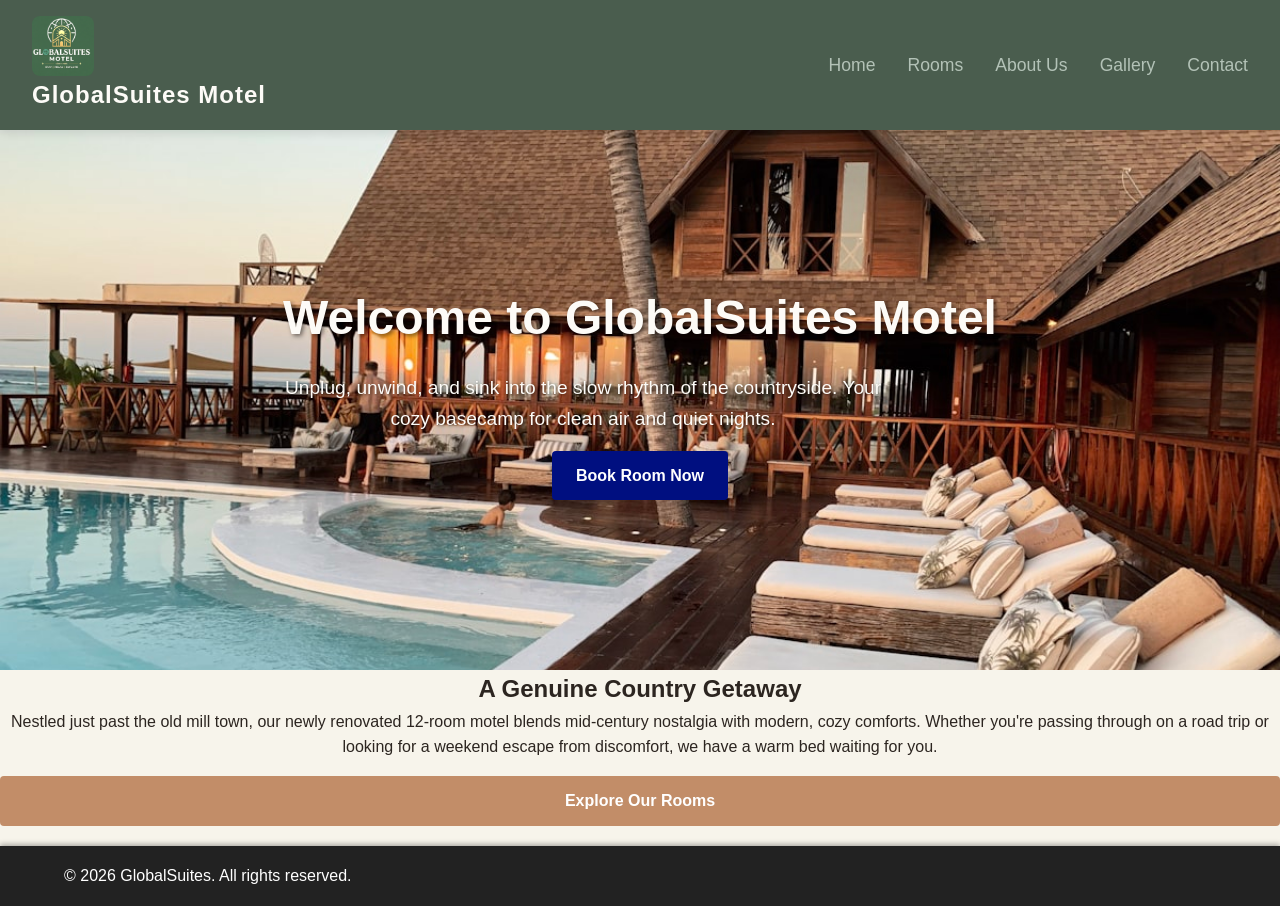
==== Index.html @ 99429817 "Add my first commit" ====
<!DOCTYPE html>
<html lang="en">
<head>
    <meta charset="UTF-8">
    <meta name="viewport" content="width=device-width, initial-scale=1.0">
    <title>Home |GlobalSuites Motel</title>

    <link rel="stylesheet" href="example.css">
</head>
<body>

    <nav class="navbar">

        <div class="name">
            <div class="logo">
                <img src="gallery/MLogo.png">
            </div>
            <a href="index.html"> GlobalSuites Motel</a>
        </div>
        
        <ul class="nav-links">
            <li><a href="index.html" class="nav-home">Home</a></li>
            <li><a href="rooms.html" class="nav-rooms">Rooms</a></li>
            <li><a href="AboutUs.html" class="nav-rooms">About Us</a></li>
            <li><a href="Gallery.html" class="nav-rooms">Gallery</a></li>
            <li><a href="contact.html" class="nav-contact">Contact</a></li>
        </ul>
    </nav>

    <main>
        
        <div class="home-intro">
            <div class="intro-content">
                <h1>Welcome to GlobalSuites Motel</h1>
                <p>Unplug, unwind, and sink into the slow rhythm of the countryside. Your cozy basecamp for clean air and quiet nights.</p>
                <a href="Booking.html" class="btn1">Book Room Now</a>
            </div>

        </div>

        <div class="intro-content2"> 
            <h2>A Genuine Country Getaway</h2>
            <p>Nestled just past the old mill town, our newly renovated 12-room motel blends mid-century nostalgia with modern, cozy comforts.
                 Whether you're passing through on a road trip or looking for a weekend escape from discomfort, we have a warm bed waiting for you.</p>
            <a href="rooms.html" class="btn">Explore Our Rooms</a>
        </div>
    </main>
    
    
    <footer>
        <div class="footer-container">
            <p>&copy; 2026 GlobalSuites. All rights reserved.</p>
        </div>
    </footer>

</body>
</html>
---- example.css ----
/*General styling*/
:root {
    --primary-color: #4a5d4e;
    --accent-color: #c28d68;
    --text-dark: #2c2520;
    --text-light: #fdfbf7;
    --bg-light: #f7f4eb;
    --font-sans: 'Segoe UI', Tahoma, Geneva, Verdana, sans-serif;
}

body {
    font-family: var(--font-sans);
    background-color: #f7f4eb;
    color: var(--text-dark);
    line-height: 1.6;
}

* {
    box-sizing: border-box;
    margin: 0;
    padding: 0;
}

@media (max-width: 768px) {
    .navbar {
        flex-direction: column;
        gap: 1rem;
    }
}

.logo img {
    height: 60px;              
    width: auto;               
    display: block;            
    border-radius: 8px;        
    transition: transform 0.3s ease, box-shadow 0.3s ease;
}

/* Hover effect */
.logo img:hover {
    transform: scale(1.05);    /* Slight zoom */
    box-shadow: 0 4px 12px rgba(0,0,0,0.3);
}

.name a {
    color: var(--text-light);
    font-size: 1.5rem;
    font-weight: bold;
    text-decoration: none;
    letter-spacing: 1px;
}

.navbar {
    background-color: var(--primary-color);
    padding: 1rem 2rem;
    display: flex;
    justify-content: space-between;
    align-items: center;
    position: sticky;
    top: 0;
    z-index: 1000;
    box-shadow: 0 2px 10px rgba(0, 0, 0, 0.1);
}

.nav-links{
    display: flex;
    list-style: none;
    gap: 2rem;
}

.nav-links li{
    list-style: none;
}
.nav-links a:hover{
    color: var(--text-light);

}

.nav-links a {
    color: #b3c2b7;
    text-decoration: none;
    font-weight: 500;
    font-size: 1.1rem;
    padding: 0.5rem 0;
    transition: color 0.3s ease, border-color 0.3s ease;
    border-bottom: 2px solid transparent;
}


/*Home Page*/
.home-intro{
    background: url(gallery/rufy.jpg) center / cover no-repeat;
    height: 60vh;
    display: flex;
    flex-direction: column;
    justify-content: center;
    align-items: center;
    text-align: center;
    color: var(--text-light);
    padding: 0 1rem;
}

.intro-content h1 {
    font-size: 3rem;
    margin-bottom: 1rem;
    text-shadow: 2px 2px 4px rgba(0, 0, 0, 0.5);
}

.intro-content p {
    font-size: 1.2rem;
    max-width: 600px;
    text-shadow: 1px 1px 3px rgba(0, 0, 0, 0.5);
}

.intro-content2 {
    text-align: center;
    max-width: 100%;
    margin: 0 auto;
}

/* Footer */
footer {
    background-color: #222; 
    color: #fff;    
    height: 60px;
    display: flex;
    align-items: center;
    justify-content: center;      
    bottom: 0;
    left: 0;
    width: 100%;
    box-shadow: 0 -2px 5px rgba(0,0,0,0.3);
    position: static;
}

.footer-container {
    display: flex;
    justify-content: space-between;
    align-items: center;
    width: 90%;
    max-width: 1200px;
}

/*Rooms*/

.room-intro{ 
    background: url(gallery/intro.jpg) center / cover no-repeat;
    color: var(--text-light);
    height: 60vh;
    display: flex;
    flex-direction: column;
    justify-content: center;
    align-items: center;
    text-align: center;
    color: var(--text-light);
    padding: 0 1rem;

}


.section-title {
    text-align: center;
    margin-bottom: 2rem;
    color: var(--primary-color);
}

.room-display{
    display: grid;
    grid-template-columns: repeat(auto-fit, minmax(300px, 1fr));
    gap: 2rem;
}

.rooms-grid {
    display: grid;
    grid-template-columns: repeat(auto-fit, minmax(300px, 1fr));
    gap: 2rem;
}

.room-card {
    background: white;
    border-radius: 8px;
    overflow: visible;
    box-shadow: 0 4px 15px rgba(0, 0, 0, 0.05);
    margin: 20px;
    padding: 10px;
}

.room-img {
    height: 220px;
    background-size: cover;
    background-position: center;
}

.price{
    text-align: center;
    font-weight: bold;
}

.btn{
    display: inline-block;
    background-color: var(--accent-color);
    color: white;
    padding: 0.75rem 1.5rem;
    text-decoration: none;
    border-radius: 4px;
    font-weight: bold;
    margin-top: 1rem;
    margin-bottom: 20px;
    transition: background 0.3s ease;
    width: 100%;
    text-align: center;
}

.btn:hover {
    background-color: #af7751;
}

/*booking*/
#booking{
    background: url('MLogo.png') center / cover no-repeat;
    
}
 .booking-container {
    background-color: rgba(253, 251, 247, 0.96); /* Warm lighter background with slight transparency */
    border-radius: 12px;
    box-shadow: 0 8px 30px rgba(0, 0, 0, 0.2);
    width: 100%;
    max-width: 750px;
    padding: 2.5rem;
    color: #2c2520;
    margin: 20px;
    margin-left: 20%;
    margin-right: 20%;
    padding-top: 1.5rem;    /* Reduced from 2.5rem */
    padding-bottom: 1.5rem
}

.btn1{
    display: inline-block;
    align-items: center;
    background-color: #000f80;
    color: white;
    padding: 0.75rem 1.5rem;
    text-decoration: none;
    border-radius: 4px;
    font-weight: bold;
    margin-top: 1rem;
    margin-bottom: 20px;
    transition: background 0.3s ease;
    text-align: center;
}

.btn1:hover{
    background-color: green;
}

.booking-container h2 {
    font-weight: 600;
    letter-spacing: -0.5px;
    margin-bottom: 1rem;
    text-align: center;
}

.booking-form a{
    align-items: center;
}

.room-btn{
    padding-left: 30.25%;
}

.booking-intro{ 
    background: url(gallery/booking\ bg.jpg) center / cover no-repeat;
    color: var(--text-light);
    height: 60vh;
    display: flex;
    flex-direction: column;
    justify-content: center;
    align-items: center;
    text-align: center;
    color: var(--text-light);
    padding: 0 1rem;
}

/* Modernize the radio buttons */
.dropdown{
    padding: 10px;
    font-size: 16px;
    border: 1px solid #ccc;
    border-radius: 4px;
    background-color: #fff;
    cursor: pointer;
}

.dropdown:focus{
    border-color: #007bff;
    outline: none;
}
.form-group {
    display: flex;
    flex-direction: column;
    margin-bottom: 1.5rem;
}

.form-group label {
    font-size: 0.9rem;
    font-weight: 600;
    color: #555;
    margin-bottom: 0.5rem;
}

/* Input styling */
input[type="text"],
input[type="tel"],
input[type="email"],
input[type="number"],
input[type="date"] {
    padding: 12px 16px;
    border: 1px solid #ddd;
    border-radius: 8px;
    font-size: 1rem;
    transition: border-color 0.2s, box-shadow 0.2s;
    outline: none;
}

input:focus {
    border-color: #4a5d4e;
    box-shadow: 0 0 0 3px rgba(74, 93, 78, 0.1);
}


/*AboutUs*/
.About-intro{
    background: url(gallery/6.jpg) center / cover no-repeat;
    height: 60vh;
    display: flex;
    flex-direction: column;
    justify-content: center;
    align-items: center;
    text-align: center;
    color: var(--text-light);
    padding: 0 1rem;
}


#about-card {
    background: white;
    border-radius: 8px;
    overflow: visible;
    box-shadow: 0 4px 15px rgba(0, 0, 0, 0.05);
    margin: 20px;
    padding: 10px;
    text-align: center;
}

/*Contact Section*/
.contact-section {
    display: grid;
    grid-template-columns: repeat(auto-fit, minmax(300px, 1fr));
    gap: 3rem;
    margin: 20px;
    padding: 15px;
}

.contact-intro{ 
    background: url(gallery/11.jpg) center / cover no-repeat;
    color: var(--text-light);
    height: 60vh;
    display: flex;
    flex-direction: column;
    justify-content: center;
    align-items: center;
    text-align: center;
    color: var(--text-light);
    padding: 0 1rem;

}

.social-icons img{
    width: 40px;
    height: 35px;
    transition: transform 0.3s ease;
}

.social-icons a{
    font-weight: bold;
    text-decoration: none;
    color: rgb(3, 67, 105);
}

.icon-design img{
    margin-right: 20px;
}

.icon-design :hover{
    color: rgb(15, 0, 0);
    transform: scale(1.05);
    
}

/*Gallery*/
.gallery-intro{
    background: url(gallery/galleryBg.jpg) center / cover no-repeat;
    height: 60vh;
    display: flex;
    flex-direction: column;
    justify-content: center;
    align-items: center;
    text-align: center;
    color: var(--text-light);
    padding: 0 1rem;
}
.gallery-card{
    background: white;
    border-radius: 8px;
    overflow: visible;
    box-shadow: 0 4px 15px rgba(0, 0, 0, 0.05);
    margin: 20px;
    padding: 10px;
    height: 260px;
}

.gallery-card p{
    text-align: center;
}

.gallery-img {
    height: 220px;
    background-size: cover;
    background-position: center;
}

.gallery-img img {
    height: 220px;
    background-size: cover;
    background-position: center;
}
.gallery-img:hover img{
    transform: scale(1);
}
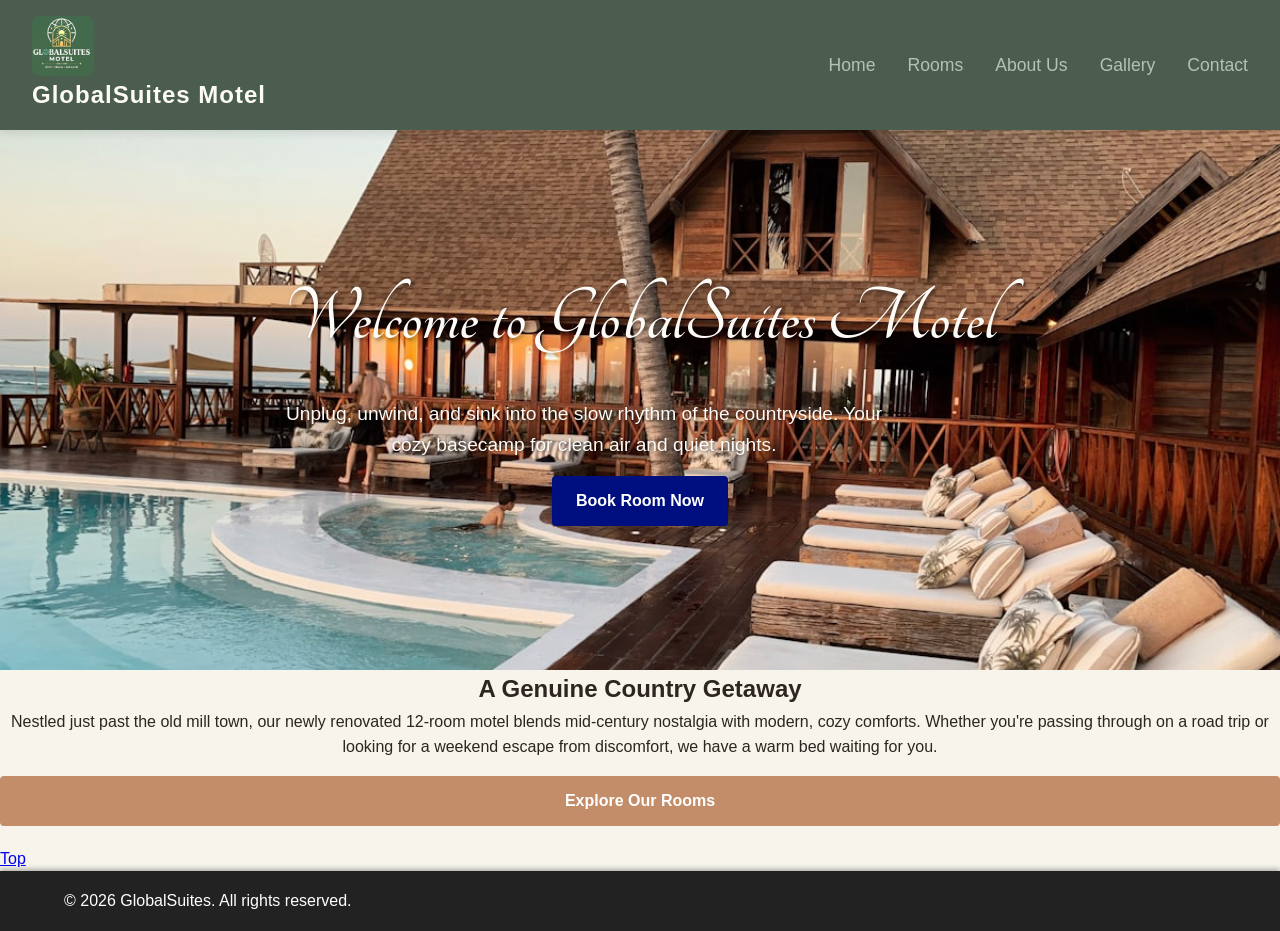
==== commit 82cabbf0: "Add Google Fonts link and improve navigation to top of the page in Index.html" ====
--- a/Index.html
+++ b/Index.html
@@ -6,6 +6,7 @@
     <title>Home |GlobalSuites Motel</title>
 
     <link rel="stylesheet" href="example.css">
+    <link rel="stylesheet" href="https://fonts.googleapis.com/css?family=Tangerine">
 </head>
 <body>
 
@@ -46,6 +47,7 @@
         </div>
     </main>
     
+   <a href="#top" or the empty fragment ( href="#" )>Top</a>
     
     <footer>
         <div class="footer-container">
--- a/example.css
+++ b/example.css
@@ -15,6 +15,11 @@
     line-height: 1.6;
 }
 
+
+body h3{
+    font-family: 'satisfy', cursive;
+}
+
 * {
     box-sizing: border-box;
     margin: 0;
@@ -27,6 +32,8 @@
         gap: 1rem;
     }
 }
+
+
 
 .logo img {
     height: 60px;              
@@ -101,7 +108,8 @@
 }
 
 .intro-content h1 {
-    font-size: 3rem;
+    font-family: 'Tangerine', serif;
+    font-size: 5rem;
     margin-bottom: 1rem;
     text-shadow: 2px 2px 4px rgba(0, 0, 0, 0.5);
 }
@@ -353,6 +361,10 @@
     text-align: center;
 }
 
+.about-card h3{
+    font-family: 'Tangerine', serif;
+    font-size: 2rem;
+}
 /*Contact Section*/
 .contact-section {
     display: grid;
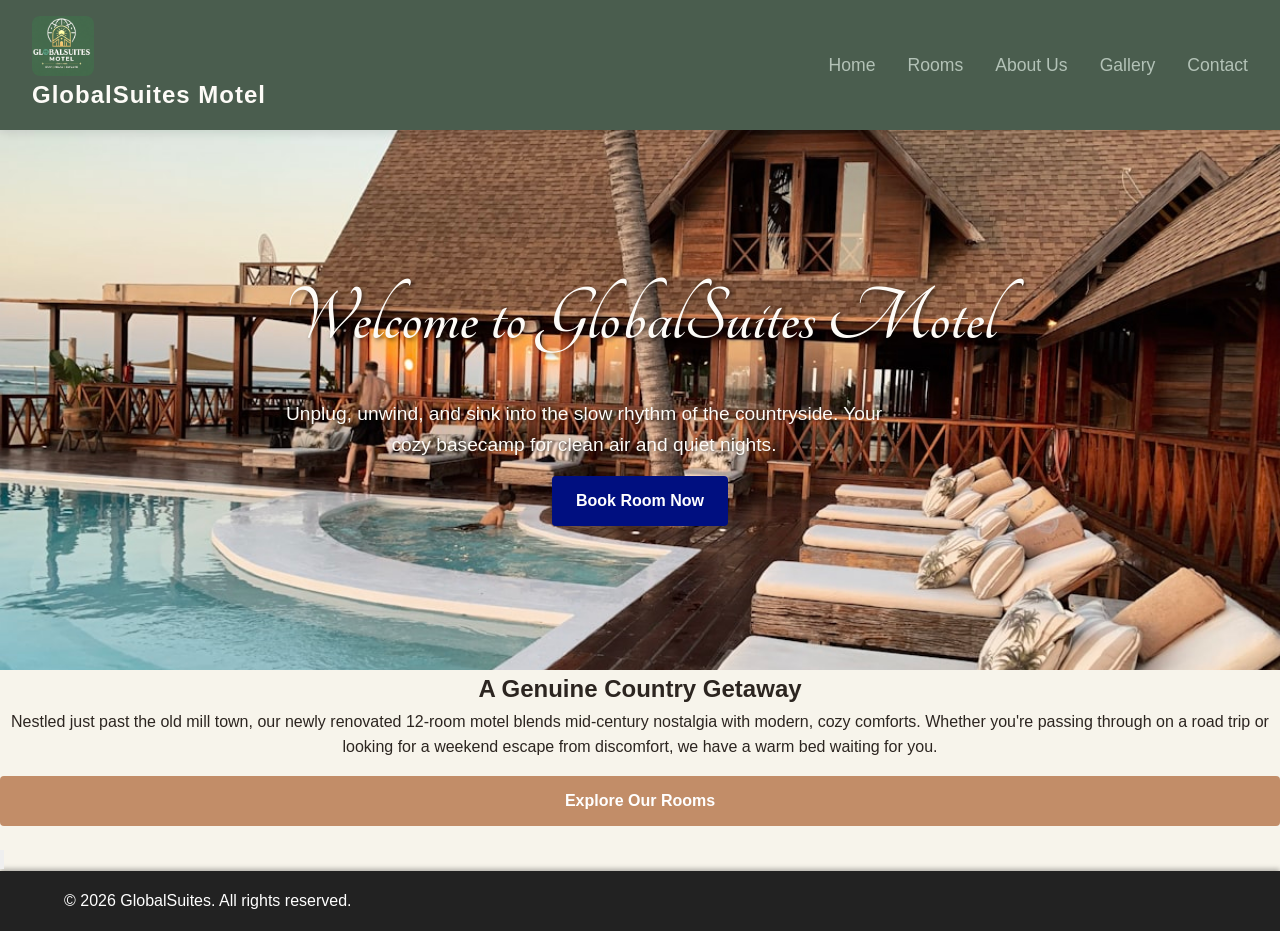
==== commit 9c8cb4f5: "Add smooth scroll-to-top button in Index and Rooms pages" ====
--- a/Index.html
+++ b/Index.html
@@ -47,7 +47,7 @@
         </div>
     </main>
     
-   <a href="#top" or the empty fragment ( href="#" )>Top</a>
+    <button id="top" onclick="window.scrollTo({top: 0, behavior: 'smooth'})"><img src="icon.png" alt=""></button>
     
     <footer>
         <div class="footer-container">
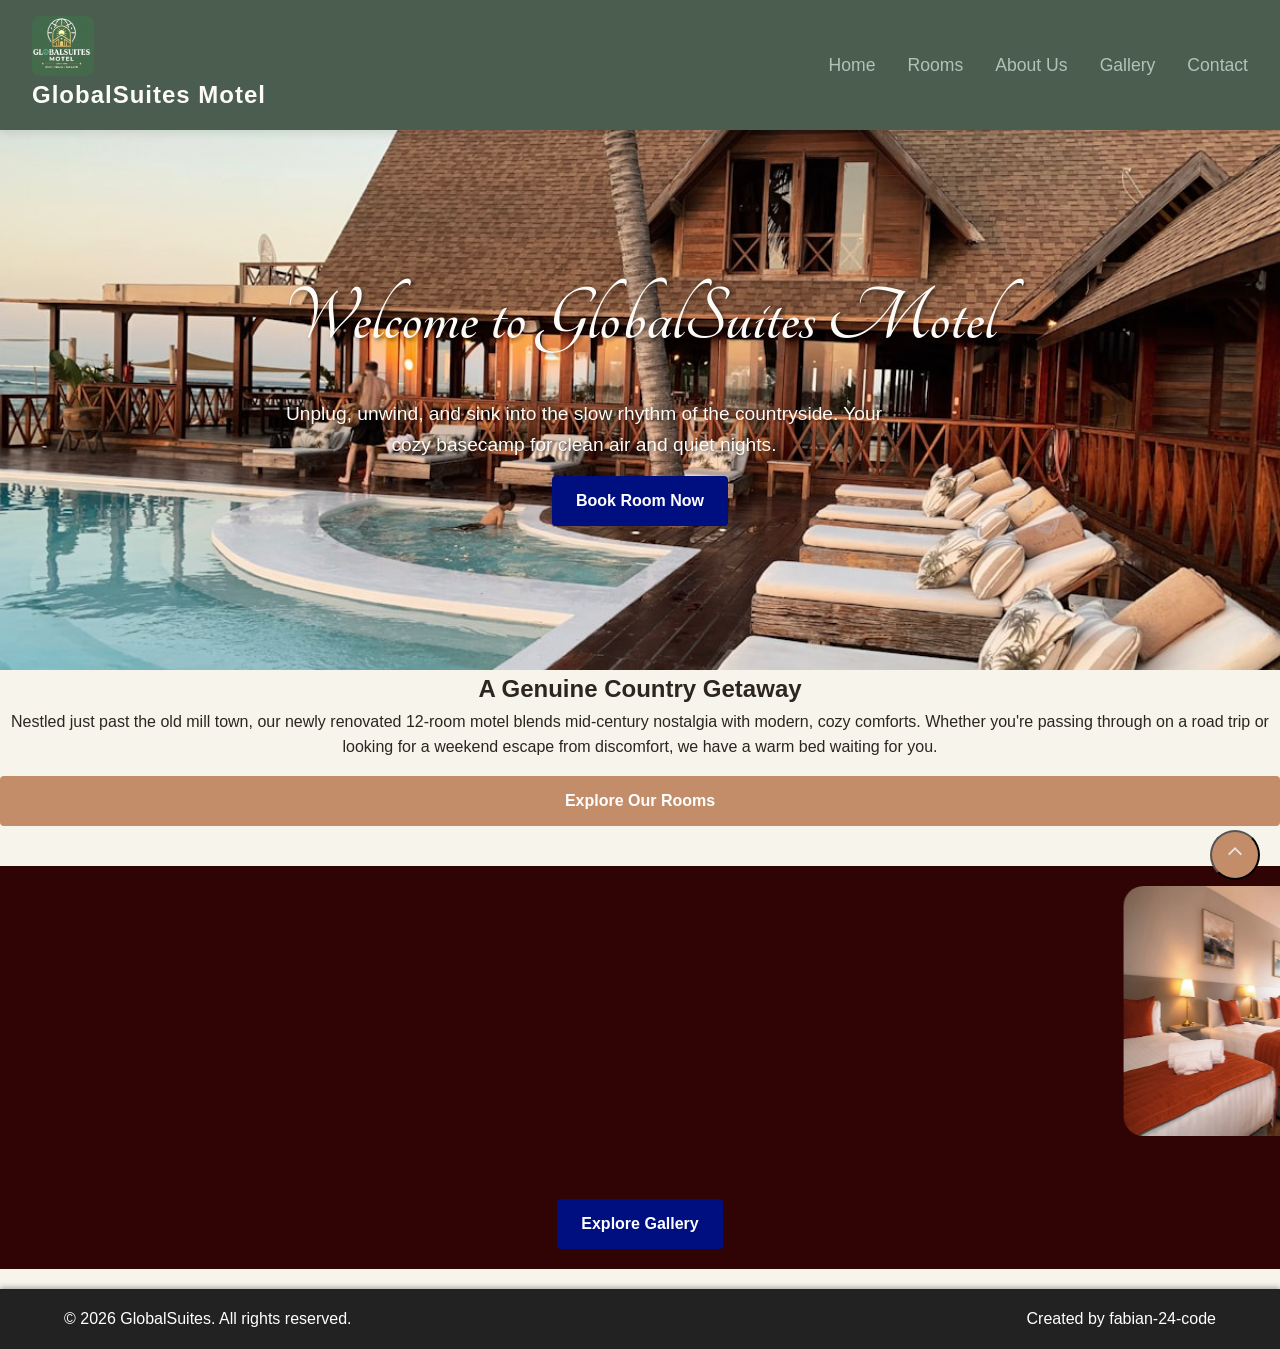
==== commit 92a989f5: "Add wave SVG graphic to gallery" ====
--- a/Index.html
+++ b/Index.html
@@ -45,13 +45,30 @@
                  Whether you're passing through on a road trip or looking for a weekend escape from discomfort, we have a warm bed waiting for you.</p>
             <a href="rooms.html" class="btn">Explore Our Rooms</a>
         </div>
+
+        <div class="image-slides">            
+            <marquee behavior="scroll" direction="left" scrollamount="10">
+                <img src="gallery/twin1.jpg" alt="">
+                <img src="gallery/KidsFeast.jpg" alt="">
+                <img src="gallery/presidential suite 3.jpeg" alt="">
+                <img src="gallery/queen.jpg" alt="">
+                <img src="gallery/twin1.jpg" alt="">
+                <img src="gallery/2.jpg" alt="">
+            </marquee>
+            
+            <div class="intro-content">
+                    <a href="Gallery.html" class="btn1">Explore Gallery</a>
+            </div>
+
+        </div
     </main>
     
-    <button id="top" onclick="window.scrollTo({top: 0, behavior: 'smooth'})"><img src="icon.png" alt=""></button>
+    <button id="top" onclick="window.scrollTo({top: 0, behavior: 'smooth'})"><img src="gallery/icon.png" alt=""></button>
     
     <footer>
         <div class="footer-container">
             <p>&copy; 2026 GlobalSuites. All rights reserved.</p>
+            <p>Created by fabian-24-code</p>
         </div>
     </footer>
 
--- a/example.css
+++ b/example.css
@@ -16,6 +16,29 @@
 }
 
 
+#top {
+    width: 50px;
+    height: 50px;
+    position: fixed;
+    color:#4a5d4e;
+    background-color: var(--accent-color);
+    border-radius: 80%;
+    bottom: 20px;
+    right: 20px;
+    animation: fade-in linear forwards;
+    animation-timeline: scroll();
+    animation-range: 0px 50vh; /* Starts hidden, fully visible at 50% of viewport height */
+}
+
+
+#top a {
+  font-variation-settings:
+  'FILL' 0,
+  'wght' 400,
+  'GRAD' 0,
+  'opsz' 24
+}
+
 body h3{
     font-family: 'satisfy', cursive;
 }
@@ -33,7 +56,10 @@
     }
 }
 
-
+@keyframes fade-in {
+  from { opacity: 0; visibility: hidden; }
+  to { opacity: 1; visibility: visible; }
+}
 
 .logo img {
     height: 60px;              
@@ -126,6 +152,21 @@
     margin: 0 auto;
 }
 
+.image-slides {
+    display: flex;
+    background-color: rgb(48, 4, 4);
+    justify-content: center;
+    flex-wrap: wrap;
+    gap: 20px;
+    margin: 20px 0;
+}
+
+.image-slides img{
+    width: 250px;
+    height: 250px;
+    margin: 20px;
+    border-radius: 20px;
+}
 /* Footer */
 footer {
     background-color: #222; 
@@ -229,7 +270,7 @@
     
 }
  .booking-container {
-    background-color: rgba(253, 251, 247, 0.96); /* Warm lighter background with slight transparency */
+    background: url('gallery/wave.svg') center / cover no-repeat;
     border-radius: 12px;
     box-shadow: 0 8px 30px rgba(0, 0, 0, 0.2);
     width: 100%;
@@ -367,11 +408,13 @@
 }
 /*Contact Section*/
 .contact-section {
+    background: url('gallery/contactBg.png') center / cover no-repeat;
     display: grid;
     grid-template-columns: repeat(auto-fit, minmax(300px, 1fr));
     gap: 3rem;
     margin: 20px;
     padding: 15px;
+    margin-bottom: 0;
 }
 
 .contact-intro{ 
@@ -386,6 +429,15 @@
     color: var(--text-light);
     padding: 0 1rem;
 
+}
+
+hr {
+  transform: rotate(-2deg); /* Small rotation for a modern divider look */
+  width: 100%;
+  
+  height: 10px;
+  background: linear-gradient(to right, #040775, #5e0606);
+  margin: 40px 0; /* Adding extra margin as rotation can overlap content */
 }
 
 .social-icons img{
